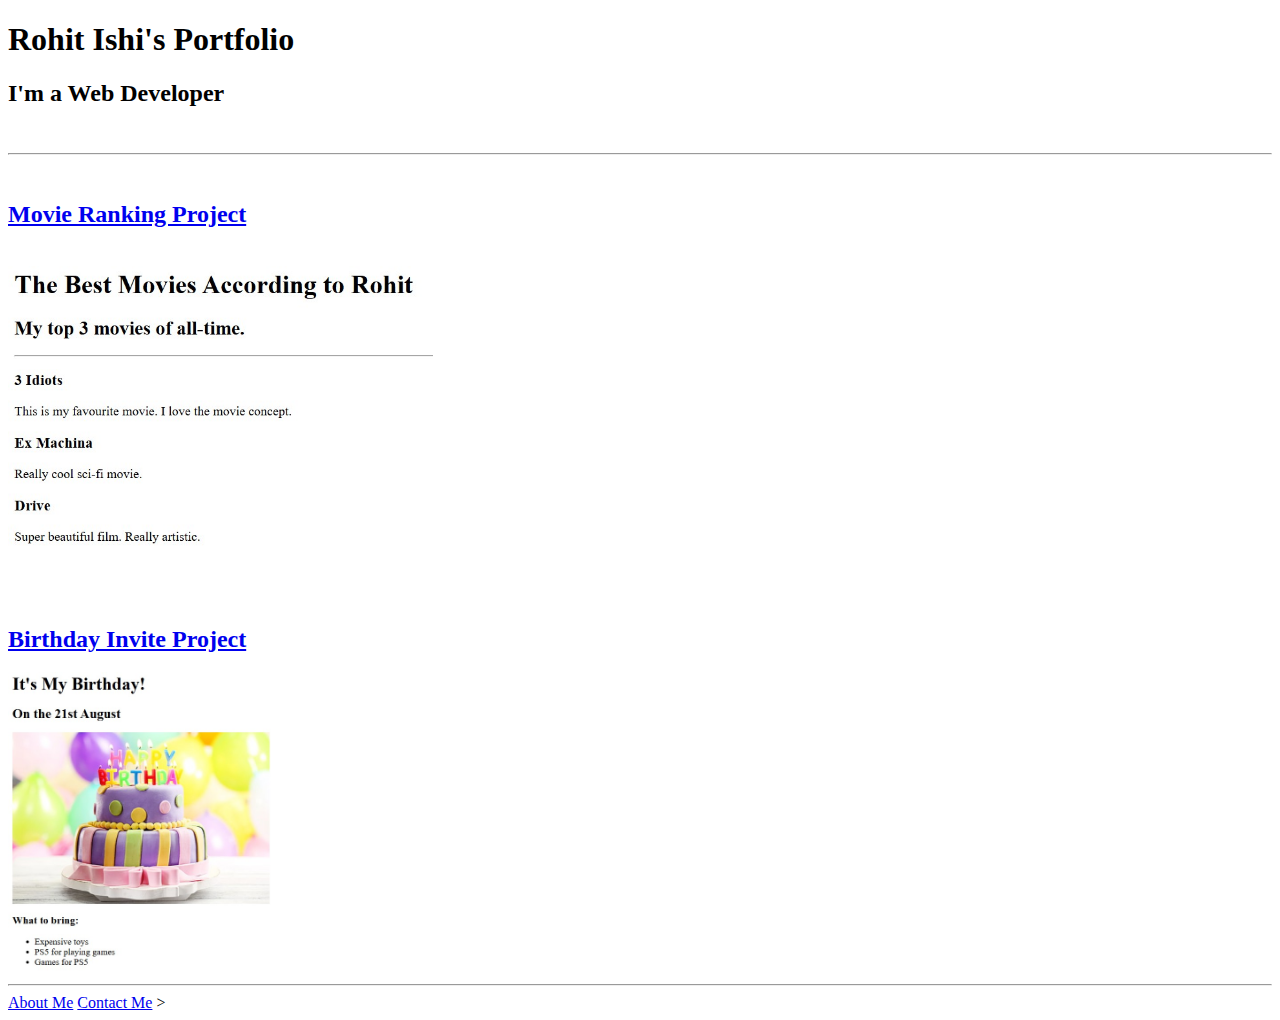
==== index.html @ 3e00b54f "Add files via upload" ====
<!DOCTYPE html>
<html lang="en">
<head>
    <meta charset="UTF-8">
    <meta name="viewport" content="width=device-width, initial-scale=1.0">
    <title>Bunty Portfolio</title>
</head>
<body>
    <h1>Rohit Ishi's Portfolio</h1>
    <h2>I'm a Web Developer</h2><br>
    <hr/><br/>
    <h2><a href="./public/movie-ranking.html">Movie Ranking Project</a></h2><br/>
    <img src="./assets/images/movie list.jpg" height="300"/>
<br/>
<br/>
<br/>
<h2><a href="./public/birthday-invite.html">Birthday Invite Project</a></h2>

<img src="./assets/images/birthday.jpg" height="300"/>

<br/>
<hr/>
<a href="./public/about.html">About Me</a>
<a href="./public/contact.html">Contact Me</a>

</body>
</html>
>

<!-- TODO 2: Add Your previous projects' HTML into the public folder -->

<!-- TODO 3: Take screenshots of your project previews and add the images to the images folder -->

<!-- TODO 4: Add titles/subtitles etc. -->

<!-- TODO 5: Add a link to the project pages -->

<!-- TODO 6: Add images to show the project previews
HINT for TODO 6: You can use the height attribute set to 200 to make the image smaller:
https://developer.mozilla.org/en-US/docs/Web/HTML/Element/img#attr-height -->

<!-- TODO 7: Add the Contact Me and About Me page links -->
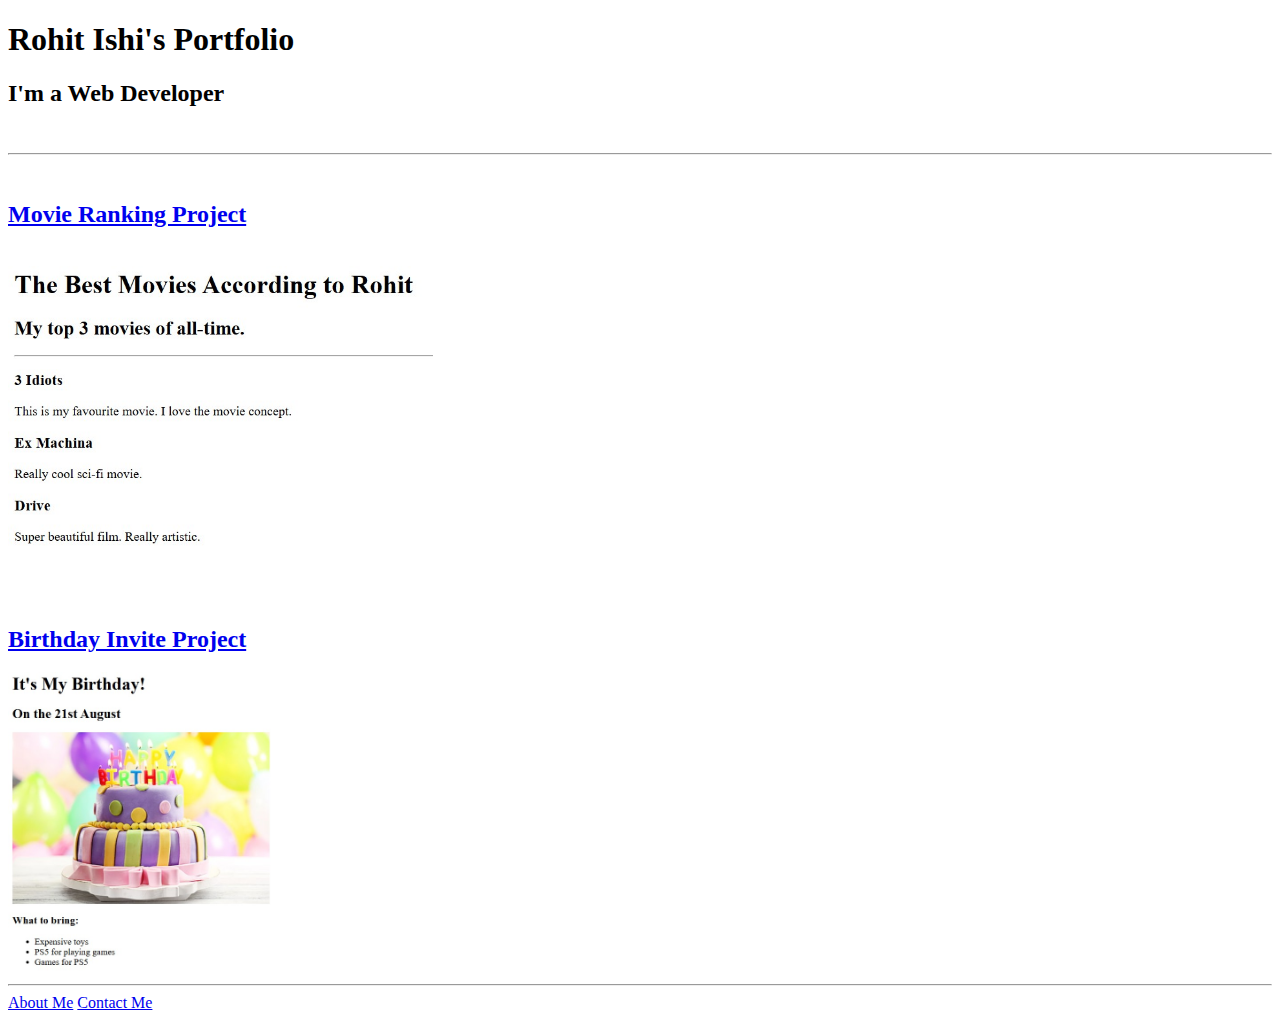
==== commit b2e5e360: "Update index.html" ====
--- a/index.html
+++ b/index.html
@@ -4,39 +4,31 @@
     <meta charset="UTF-8">
     <meta name="viewport" content="width=device-width, initial-scale=1.0">
     <title>Bunty Portfolio</title>
+    <link rel="stylesheet" href="./style.css">
+    <link rel="preconnect" href="https://fonts.googleapis.com">
+    <link rel="preconnect" href="https://fonts.gstatic.com" crossorigin>
+    <link href="https://fonts.googleapis.com/css2?family=Oswald:wght@200..700&display=swap" rel="stylesheet">
+    <link rel="preconnect" href="https://fonts.googleapis.com">
+<link rel="preconnect" href="https://fonts.gstatic.com" crossorigin>
+<link href="https://fonts.googleapis.com/css2?family=Merriweather:ital,wght@1,900&display=swap" rel="stylesheet">
 </head>
 <body>
-    <h1>Rohit Ishi's Portfolio</h1>
-    <h2>I'm a Web Developer</h2><br>
+    <h1 class="rohit" id="color">Rohit Ishi's Portfolio</h1>
+    <h2 class="rohit">I'm a Web Developer</h2><br>
     <hr/><br/>
-    <h2><a href="./public/movie-ranking.html">Movie Ranking Project</a></h2><br/>
-    <img src="./assets/images/movie list.jpg" height="300"/>
+    <h2 id="second" class="movie"><a href="./public/movie-ranking.html">Movie Ranking Project</a></h2><br/>
+    <img src="./assets/images/movie list.jpg" class="image" height="300"/>
 <br/>
 <br/>
 <br/>
-<h2><a href="./public/birthday-invite.html">Birthday Invite Project</a></h2>
+<h2 class="movie" id="birthday"><a href="./public/birthday-invite.html">Birthday Invite Project</a></h2>
 
-<img src="./assets/images/birthday.jpg" height="300"/>
+<img id="second" src="./assets/images/birthday.jpg" class="image" height="300"/>
 
 <br/>
 <hr/>
-<a href="./public/about.html">About Me</a>
-<a href="./public/contact.html">Contact Me</a>
+<a class="last" href="./public/about.html">About Me</a>
+<a class="right" href="./public/contact.html">Contact Me</a>
 
 </body>
 </html>
->
-
-<!-- TODO 2: Add Your previous projects' HTML into the public folder -->
-
-<!-- TODO 3: Take screenshots of your project previews and add the images to the images folder -->
-
-<!-- TODO 4: Add titles/subtitles etc. -->
-
-<!-- TODO 5: Add a link to the project pages -->
-
-<!-- TODO 6: Add images to show the project previews
-HINT for TODO 6: You can use the height attribute set to 200 to make the image smaller:
-https://developer.mozilla.org/en-US/docs/Web/HTML/Element/img#attr-height -->
-
-<!-- TODO 7: Add the Contact Me and About Me page links -->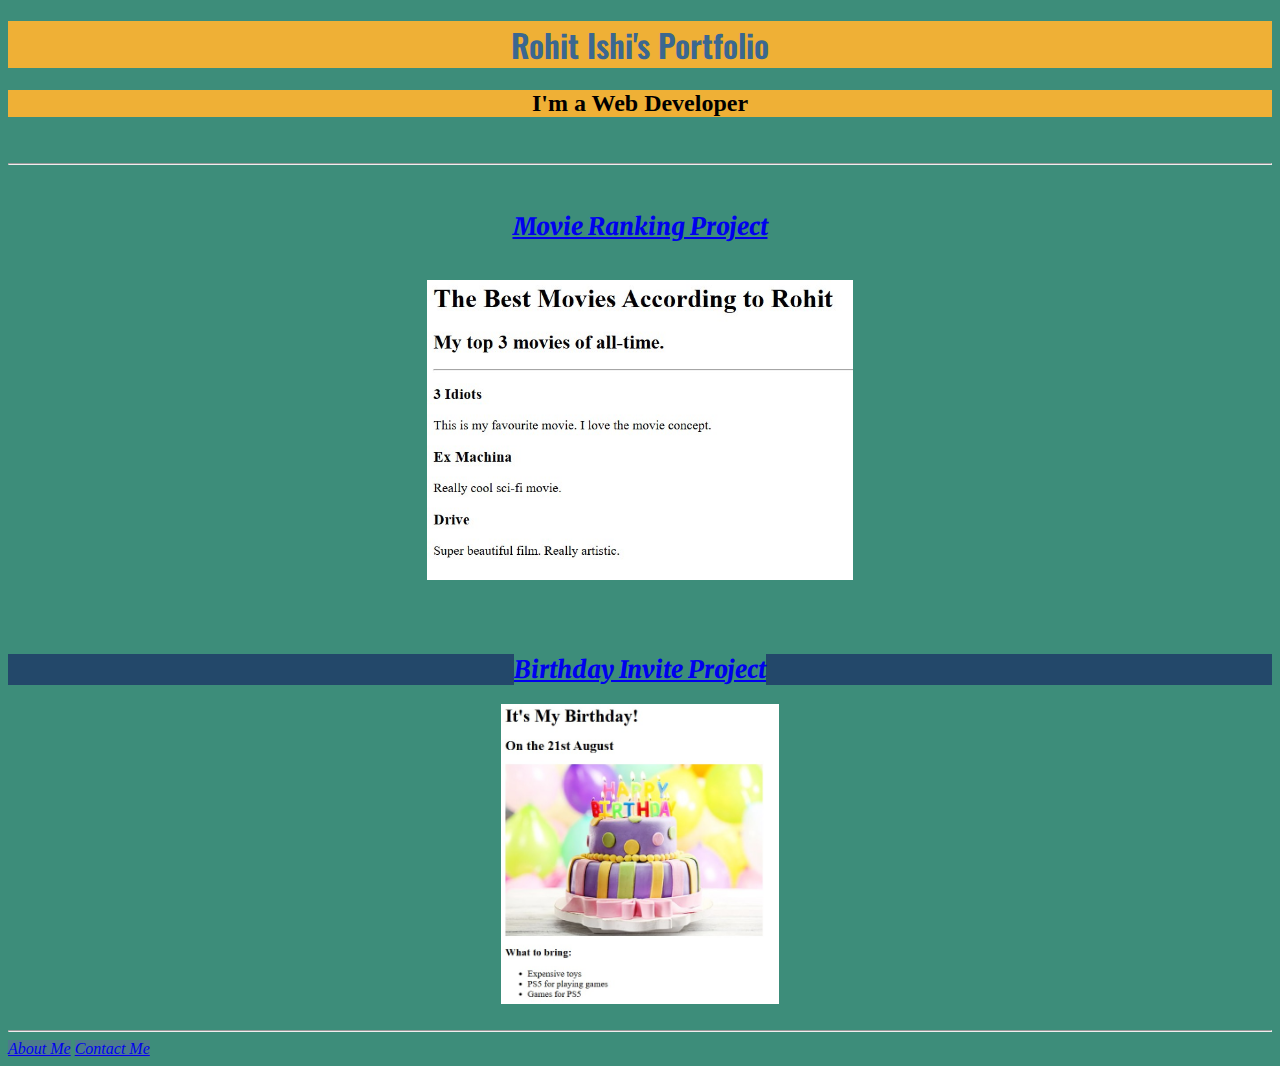
==== commit f6e79cff: "Update index.html" ====
--- a/index.html
+++ b/index.html
@@ -3,7 +3,7 @@
 <head>
     <meta charset="UTF-8">
     <meta name="viewport" content="width=device-width, initial-scale=1.0">
-    <title>Bunty Portfolio</title>
+    <title>Bunty Ishi Portfolio</title>
     <link rel="stylesheet" href="./style.css">
     <link rel="preconnect" href="https://fonts.googleapis.com">
     <link rel="preconnect" href="https://fonts.gstatic.com" crossorigin>
@@ -13,22 +13,22 @@
 <link href="https://fonts.googleapis.com/css2?family=Merriweather:ital,wght@1,900&display=swap" rel="stylesheet">
 </head>
 <body>
+    <div class="div">
     <h1 class="rohit" id="color">Rohit Ishi's Portfolio</h1>
     <h2 class="rohit">I'm a Web Developer</h2><br>
-    <hr/><br/>
-    <h2 id="second" class="movie"><a href="./public/movie-ranking.html">Movie Ranking Project</a></h2><br/>
+    <hr/></div><br/>
+    <h2 class="movie"><a href="./public/movie-ranking.html">Movie Ranking Project</a></h2><br/>
     <img src="./assets/images/movie list.jpg" class="image" height="300"/>
 <br/>
 <br/>
 <br/>
 <h2 class="movie" id="birthday"><a href="./public/birthday-invite.html">Birthday Invite Project</a></h2>
 
-<img id="second" src="./assets/images/birthday.jpg" class="image" height="300"/>
+<img draggable="false" id="second" src="./assets/images/birthday.jpg" class="image" height="300"/>
 
 <br/>
 <hr/>
 <a class="last" href="./public/about.html">About Me</a>
 <a class="right" href="./public/contact.html">Contact Me</a>
-
 </body>
 </html>
--- a/style.css
+++ b/style.css
@@ -0,0 +1,44 @@
+.rohit{
+    text-align: center;
+    background-color: rgb(239, 176, 54);
+
+}
+#color{
+    color: rgb(59, 103, 144);
+    font-family: "Oswald", serif;
+    font-optical-sizing: auto;
+    font-weight: 600;
+    font-style: normal;
+
+}
+.movie{
+    text-align: center;
+        font-family: "Merriweather", serif;
+        font-weight: 900;
+        font-style: italic;
+      }
+      
+#second{
+    background-color: rgb(59, 103, 144);
+    
+}
+.last{
+   background-color: rgb(76, 123, 139);
+   font-style: italic;
+}
+.right{
+    font-style: italic;
+    background-color: rgb(76, 123, 139);
+    
+}
+#birthday{
+    background-color: rgb(35, 72, 106);
+}
+.image{
+    display: block;
+    margin-left: auto;
+    margin-right: auto;
+}
+*{
+    background-color: rgb(61, 141, 122);
+}